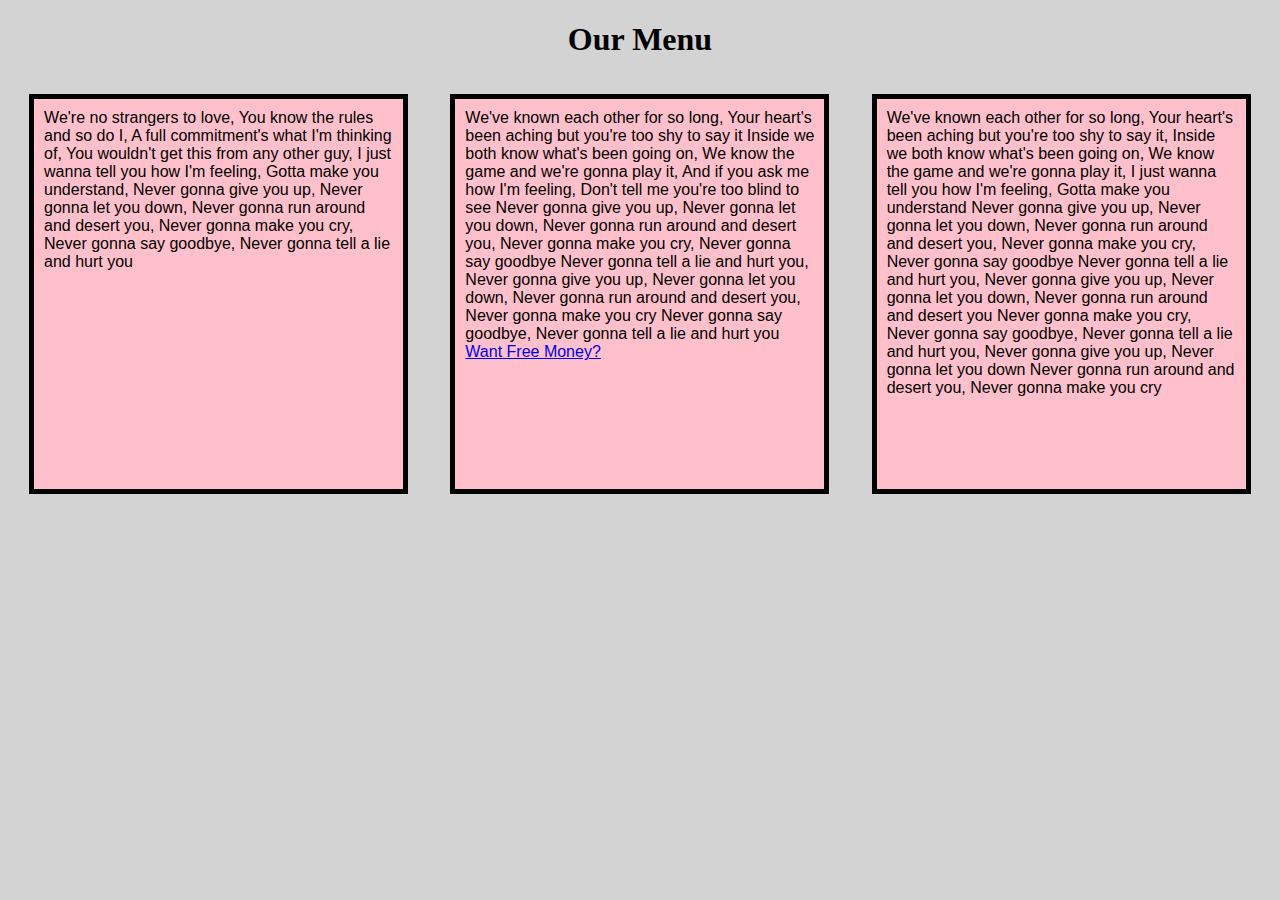
==== Mod2Solution/index.html @ 02781439 "mod test 1" ====
<!DOCTYPE html>
<html>
<head>
<meta charset="utf-8">
<meta name="viewport" content="width=device-width, initial-scale=1">
<link rel="stylesheet" href="styles.css">
</head>
<body>
<h1>Our Menu</h1>
<div class="row">
	<div class="col-lg-4 col-md-6 col-sm-12"><p>We're no strangers to love, You know the rules and so do I, A full commitment's what I'm thinking of, 
		You wouldn't get this from any other guy, I just wanna tell you how I'm feeling, Gotta make you understand, Never gonna give you up,
		Never gonna let you down, Never gonna run around and desert you, Never gonna make you cry, Never gonna say goodbye, Never gonna tell a lie and hurt you</p></div>
	<div class="col-lg-4 col-md-6 col-sm-12"><p>We've known each other for so long, Your heart's been aching but you're too shy to say it
		Inside we both know what's been going on, We know the game and we're gonna play it, And if you ask me how I'm feeling, Don't tell me you're too blind to see
		Never gonna give you up, Never gonna let you down, Never gonna run around and desert you, Never gonna make you cry, Never gonna say goodbye
		Never gonna tell a lie and hurt you, Never gonna give you up, Never gonna let you down, Never gonna run around and desert you, Never gonna make you cry
		Never gonna say goodbye, Never gonna tell a lie and hurt you <a href="https://www.youtube.com/watch?v=dQw4w9WgXcQ">Want Free Money?</a></p></div>
	<div class="col-lg-4 col-md-12 col-sm-12"><p>We've known each other for so long, Your heart's been aching but you're too shy to say it, 
		Inside we both know what's been going on, We know the game and we're gonna play it, I just wanna tell you how I'm feeling, Gotta make you understand
		Never gonna give you up, Never gonna let you down, Never gonna run around and desert you, Never gonna make you cry, Never gonna say goodbye
		Never gonna tell a lie and hurt you, Never gonna give you up, Never gonna let you down, Never gonna run around and desert you
		Never gonna make you cry, Never gonna say goodbye, Never gonna tell a lie and hurt you, Never gonna give you up, Never gonna let you down
		Never gonna run around and desert you, Never gonna make you cry</p></div>
</body>
</html>
---- Mod2Solution/styles.css ----
body {
	background: #D3D3D3;
}


h1 {
	font-family: Comic Sans;
	text-align: center;
	margin-bottom: 20px;
}

p {
	background-color: pink;
	border: 5px solid black;
	width: 90%;
	height: 400px;
	margin-right: auto;
	margin-left: auto;
	font-family: Helvetica;
	color: #000000;
	padding: 10px;
	box-sizing: border-box;
}

.row {
	width: 100%;
}

@media (min-width: 992px) {
	.col-lg-1, .col-lg-2, .col-lg-3, .col-lg-4, .col-lg-5, .col-lg-6,
	 .col-lg-7, .col-lg-8, .col-lg-9, .col-lg-10, .col-lg-11, .col-lg-12 {
	 	float: left;
	 	border: 1px black;
	 }
	 .col-lg-1 {
	 	width: 8.33%;
	 }
	 .col-lg-2 {
	 	width: 16.66%;
	 }
	 .col-lg-3 {
	 	width: 25%;
	 }
	 .col-lg-4 {
	 	width: 33.33%;
	 }
	 .col-lg-5 {
	 	width: 41.66%;
	 }
	 .col-lg-6 {
	 	width: 50%;
	 }
	 .col-lg-7 {
	 	width: 58.33%;
	 }
	 .col-lg-8 {
	 	width: 66.66%;
	 }
	 .col-lg-9 {
	 	width: 75%
	 }
	 .col-lg-10 {
	 	width: 83.33%;
	 }
	 .col-lg-11 {
	 	width: 91.66%;
	 }
	 .col-lg-12 {
	 	width: 100%;
	 }
}

@media (min-width: 768px) and (max-width: 991px) {
	.col-md-1, .col-md-2, .col-md-3, .col-md-4, .col-md-5, .col-md-6,
	 .col-md-7, .col-md-8, .col-md-9, .col-md-10, .col-md-11, .col-md-12 {
	 	float: left;
	 	border: 1px black;
}
	.col-md-1 {
	 	width: 8.33%;
	 }
	 .col-md-2 {
	 	width: 16.66%;
	 }
	 .col-md-3 {
	 	width: 25%;
	 }
	 .col-md-4 {
	 	width: 33.33%;
	}
	 .col-md-5 {
	 	width: 41.66%;
	 }
	 .col-md-6 {
	 	width: 50%;
	 }
	 .col-md-7 {
	 	width: 58.33%;
	 }
	 .col-md-8 {
	 	width: 66.66%;
	 }
	 .col-md-9 {
	 	width: 75%
	 }
	 .col-md-10 {
	 	width: 83.33%;
	 }
	 .col-md-11 {
	 	width: 91.66%;
	 }
	 .col-md-12 {
	 	width: 100%;
	 }
}

@media (max-width: 767px) {
	.col-sm-1, .col-sm-2, .col-sm-3, .col-sm-4, .col-sm-5, .col-sm-6,
	 .col-sm-7, .col-sm-8, .col-sm-9, .col-sm-10, .col-sm-11, .col-sm-12 {
	 	float: left;
	 	border: 1px black;
}
	.col-sm-1 {
	 	width: 8.33%;
	 }
	 .col-sm-2 {
	 	width: 16.66%;
	 }
	 .col-sm-3 {
	 	width: 25%;
	 }
	 .col-sm-4 {
	 	width: 33.33%;
	}
	 .col-sm-5 {
	 	width: 41.66%;
	 }
	 .col-sm-6 {
	 	width: 50%;
	 }
	 .col-sm-7 {
	 	width: 58.33%;
	 }
	 .col-sm-8 {
	 	width: 66.66%;
	 }
	 .col-sm-9 {
	 	width: 75%
	 }
	 .col-sm-10 {
	 	width: 83.33%;
	 }
	 .col-sm-11 {
	 	width: 91.66%;
	 }
	 .col-sm-12 {
	 	width: 100%;
	 }
}
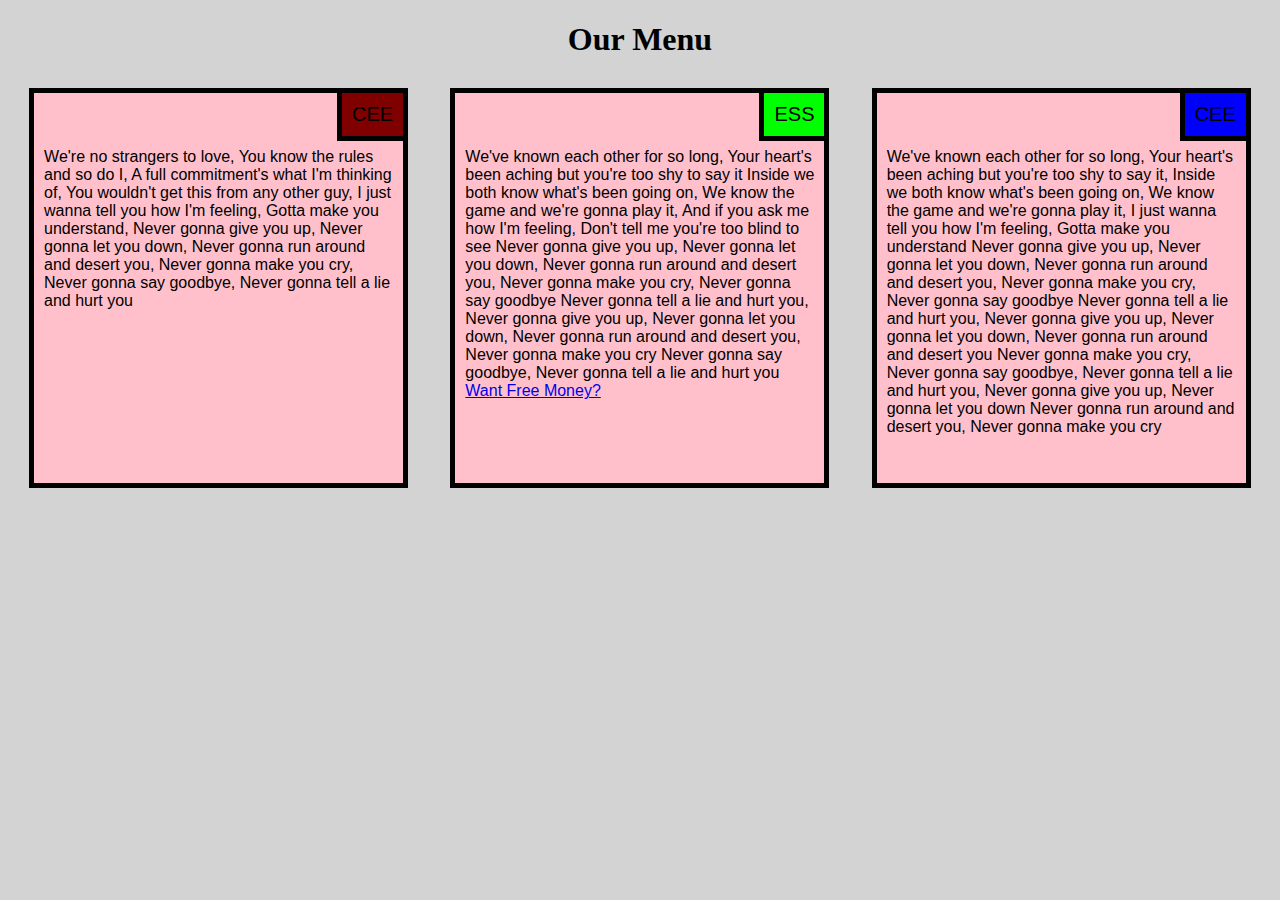
==== commit 0194b42a: "Mod 2 Solution" ====
--- a/Mod2Solution/index.html
+++ b/Mod2Solution/index.html
@@ -8,19 +8,33 @@
 <body>
 <h1>Our Menu</h1>
 <div class="row">
-	<div class="col-lg-4 col-md-6 col-sm-12"><p>We're no strangers to love, You know the rules and so do I, A full commitment's what I'm thinking of, 
-		You wouldn't get this from any other guy, I just wanna tell you how I'm feeling, Gotta make you understand, Never gonna give you up,
-		Never gonna let you down, Never gonna run around and desert you, Never gonna make you cry, Never gonna say goodbye, Never gonna tell a lie and hurt you</p></div>
-	<div class="col-lg-4 col-md-6 col-sm-12"><p>We've known each other for so long, Your heart's been aching but you're too shy to say it
+	<div class="col-lg-4 col-md-6 col-sm-12">
+			<p>
+			<span class="title1">CEE</span>
+			We're no strangers to love, You know the rules and so do I, A full commitment's what I'm thinking of, 
+			You wouldn't get this from any other guy, I just wanna tell you how I'm feeling, Gotta make you understand, Never gonna give you up,
+			Never gonna let you down, Never gonna run around and desert you, Never gonna make you cry, Never gonna say goodbye, Never gonna tell a lie and hurt you
+			</p>
+	</div>
+	<div class="col-lg-4 col-md-6 col-sm-12">
+			<p>
+			<span class="title2">ESS</span>
+			We've known each other for so long, Your heart's been aching but you're too shy to say it
 		Inside we both know what's been going on, We know the game and we're gonna play it, And if you ask me how I'm feeling, Don't tell me you're too blind to see
 		Never gonna give you up, Never gonna let you down, Never gonna run around and desert you, Never gonna make you cry, Never gonna say goodbye
 		Never gonna tell a lie and hurt you, Never gonna give you up, Never gonna let you down, Never gonna run around and desert you, Never gonna make you cry
-		Never gonna say goodbye, Never gonna tell a lie and hurt you <a href="https://www.youtube.com/watch?v=dQw4w9WgXcQ">Want Free Money?</a></p></div>
-	<div class="col-lg-4 col-md-12 col-sm-12"><p>We've known each other for so long, Your heart's been aching but you're too shy to say it, 
+		Never gonna say goodbye, Never gonna tell a lie and hurt you <a href="https://www.youtube.com/watch?v=dQw4w9WgXcQ">Want Free Money?</a></p>
+	</div>
+	<div class="col-lg-4 col-md-12 col-sm-12">
+			<p>
+			<span class="title3">CEE</span>
+			We've known each other for so long, Your heart's been aching but you're too shy to say it, 
 		Inside we both know what's been going on, We know the game and we're gonna play it, I just wanna tell you how I'm feeling, Gotta make you understand
 		Never gonna give you up, Never gonna let you down, Never gonna run around and desert you, Never gonna make you cry, Never gonna say goodbye
 		Never gonna tell a lie and hurt you, Never gonna give you up, Never gonna let you down, Never gonna run around and desert you
 		Never gonna make you cry, Never gonna say goodbye, Never gonna tell a lie and hurt you, Never gonna give you up, Never gonna let you down
-		Never gonna run around and desert you, Never gonna make you cry</p></div>
+		Never gonna run around and desert you, Never gonna make you cry</p>
+	</div>
+</div>
 </body>
 </html>--- a/Mod2Solution/styles.css
+++ b/Mod2Solution/styles.css
@@ -16,15 +16,51 @@
 	height: 400px;
 	margin-right: auto;
 	margin-left: auto;
+	margin-top: 10px;
+	margin-bottom: 10px;
+	padding-top: 55px;
+	padding-right: 10px;
+	padding-left: 10px;
+	padding-bottom: 10px;
+	box-sizing: border-box;
+	position: relative;
 	font-family: Helvetica;
-	color: #000000;
+}
+
+span {
+	font-size: 125%;
+}
+
+
+
+.title1, .title2, .title3 {
+	position: absolute;
+	top: 0px;
+	right: 0px;
+	border: 5px solid black;
 	padding: 10px;
-	box-sizing: border-box;
+	border-top-width: 0px;
+	border-right-width: 0px;
+}
+
+.title1 {
+	background-color: maroon;
+}
+
+.title2 {
+	background-color: lime;
+}
+
+.title3 {
+	background-color: blue;
 }
 
 .row {
 	width: 100%;
 }
+
+
+
 
 @media (min-width: 992px) {
 	.col-lg-1, .col-lg-2, .col-lg-3, .col-lg-4, .col-lg-5, .col-lg-6,
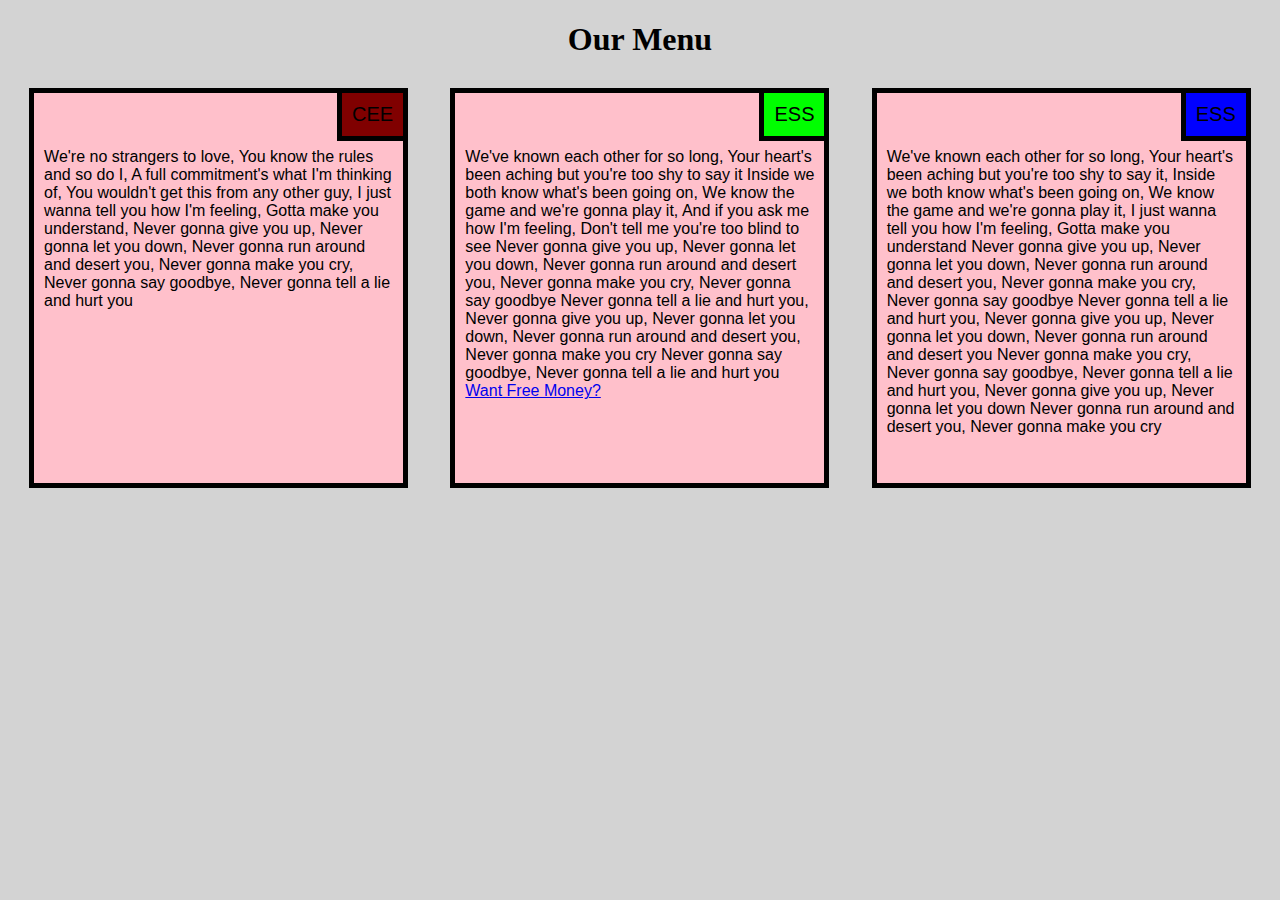
==== commit 4bf1e154: "Module 2 Edit" ====
--- a/Mod2Solution/index.html
+++ b/Mod2Solution/index.html
@@ -27,7 +27,7 @@
 	</div>
 	<div class="col-lg-4 col-md-12 col-sm-12">
 			<p>
-			<span class="title3">CEE</span>
+			<span class="title3">ESS</span>
 			We've known each other for so long, Your heart's been aching but you're too shy to say it, 
 		Inside we both know what's been going on, We know the game and we're gonna play it, I just wanna tell you how I'm feeling, Gotta make you understand
 		Never gonna give you up, Never gonna let you down, Never gonna run around and desert you, Never gonna make you cry, Never gonna say goodbye
